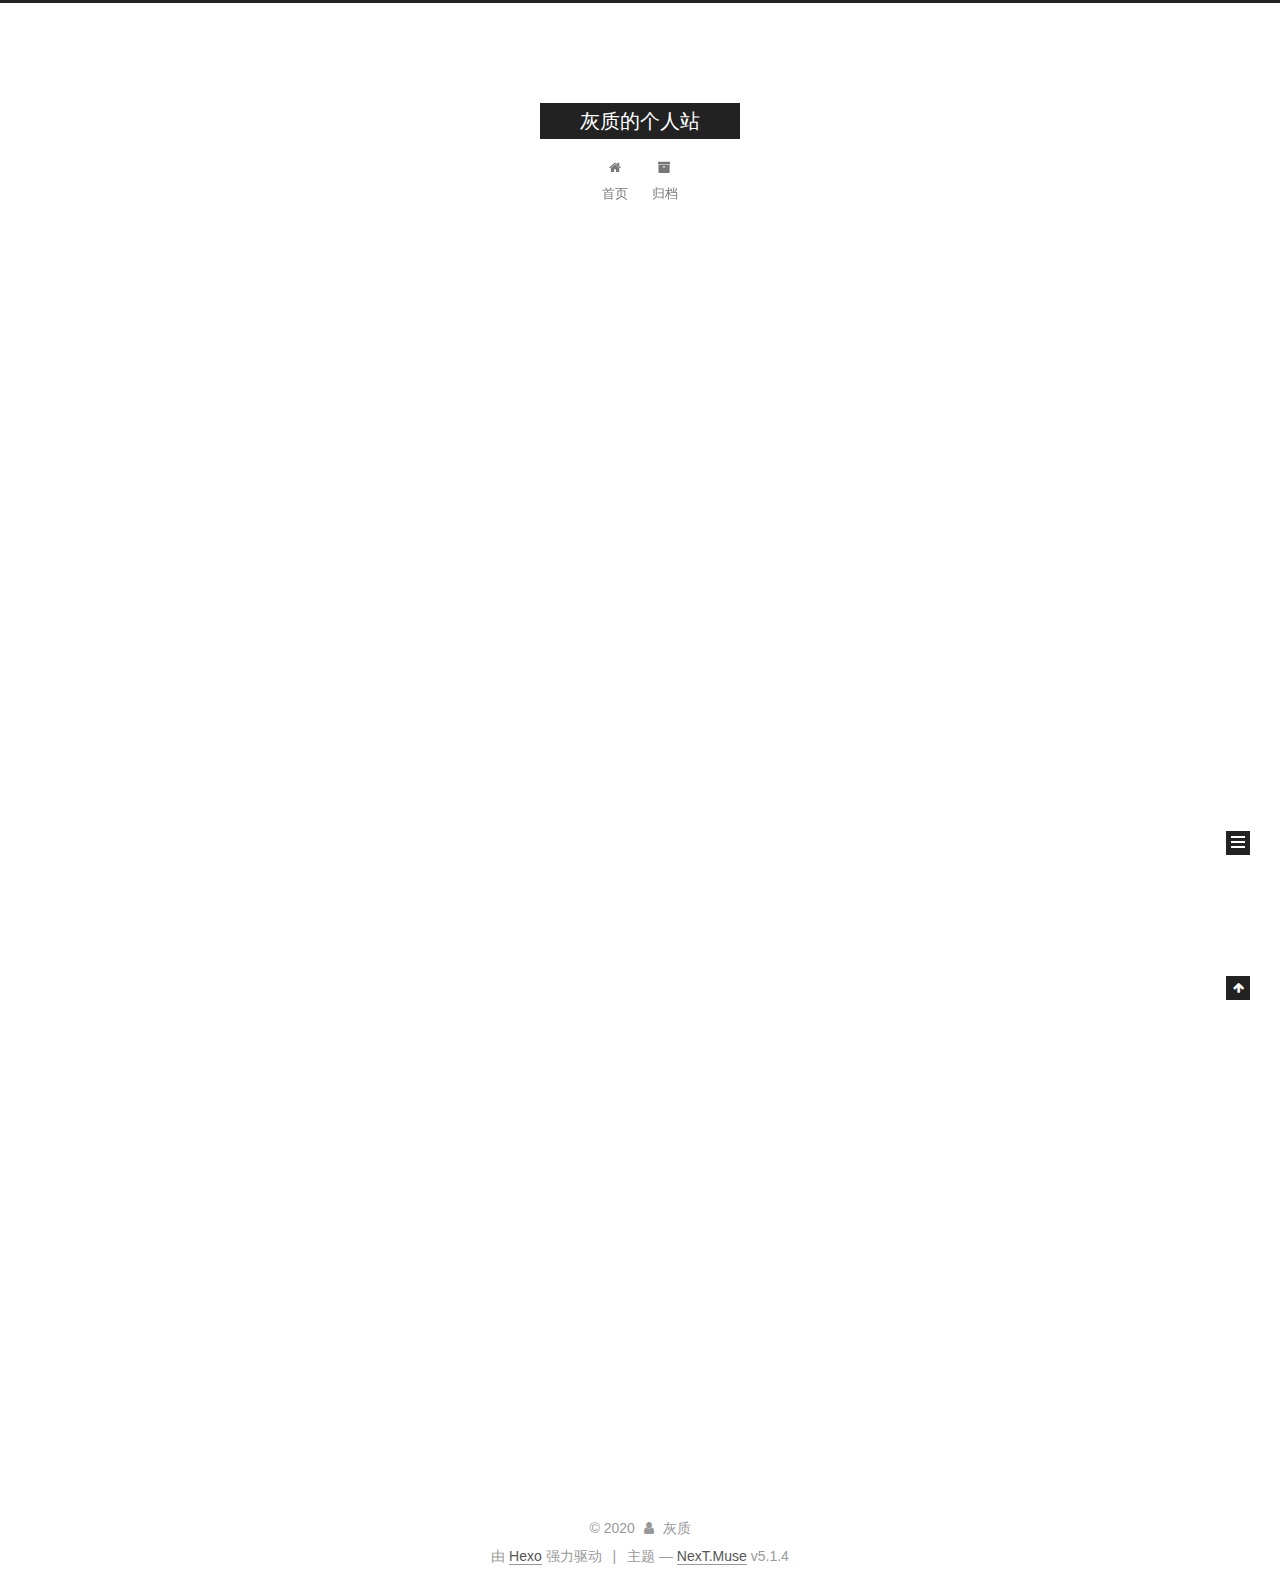
==== index.html @ cad2e9ff "Site updated: 2020-07-06 17:59:38" ====
<!DOCTYPE html>



  


<html class="theme-next muse use-motion" lang="zh-Hans">
<head>
  <meta charset="UTF-8"/>
<meta http-equiv="X-UA-Compatible" content="IE=edge" />
<meta name="viewport" content="width=device-width, initial-scale=1, maximum-scale=1"/>
<meta name="theme-color" content="#222">









<meta http-equiv="Cache-Control" content="no-transform" />
<meta http-equiv="Cache-Control" content="no-siteapp" />
















  
  
  <link href="/lib/fancybox/source/jquery.fancybox.css?v=2.1.5" rel="stylesheet" type="text/css" />







<link href="/lib/font-awesome/css/font-awesome.min.css?v=4.6.2" rel="stylesheet" type="text/css" />

<link href="/css/main.css?v=5.1.4" rel="stylesheet" type="text/css" />


  <link rel="apple-touch-icon" sizes="180x180" href="/images/apple-touch-icon-next.png?v=5.1.4">


  <link rel="icon" type="image/png" sizes="32x32" href="/images/favicon-32x32-next.png?v=5.1.4">


  <link rel="icon" type="image/png" sizes="16x16" href="/images/favicon-16x16-next.png?v=5.1.4">


  <link rel="mask-icon" href="/images/logo.svg?v=5.1.4" color="#222">





  <meta name="keywords" content="Hexo, NexT" />










<meta property="og:type" content="website">
<meta property="og:title" content="灰质的个人站">
<meta property="og:url" content="http://yoursite.com/index.html">
<meta property="og:site_name" content="灰质的个人站">
<meta property="article:author" content="灰质">
<meta name="twitter:card" content="summary">



<script type="text/javascript" id="hexo.configurations">
  var NexT = window.NexT || {};
  var CONFIG = {
    root: '/',
    scheme: 'Muse',
    version: '5.1.4',
    sidebar: {"position":"left","display":"post","offset":12,"b2t":false,"scrollpercent":false,"onmobile":false},
    fancybox: true,
    tabs: true,
    motion: {"enable":true,"async":false,"transition":{"post_block":"fadeIn","post_header":"slideDownIn","post_body":"slideDownIn","coll_header":"slideLeftIn","sidebar":"slideUpIn"}},
    duoshuo: {
      userId: '0',
      author: '博主'
    },
    algolia: {
      applicationID: '',
      apiKey: '',
      indexName: '',
      hits: {"per_page":10},
      labels: {"input_placeholder":"Search for Posts","hits_empty":"We didn't find any results for the search: ${query}","hits_stats":"${hits} results found in ${time} ms"}
    }
  };
</script>



  <link rel="canonical" href="http://yoursite.com/"/>





  <title>灰质的个人站</title>
  








<meta name="generator" content="Hexo 4.2.1"></head>

<body itemscope itemtype="http://schema.org/WebPage" lang="zh-Hans">

  
  
    
  

  <div class="container sidebar-position-left 
  page-home">
    <div class="headband"></div>

    <header id="header" class="header" itemscope itemtype="http://schema.org/WPHeader">
      <div class="header-inner"><div class="site-brand-wrapper">
  <div class="site-meta ">
    

    <div class="custom-logo-site-title">
      <a href="/"  class="brand" rel="start">
        <span class="logo-line-before"><i></i></span>
        <span class="site-title">灰质的个人站</span>
        <span class="logo-line-after"><i></i></span>
      </a>
    </div>
      
        <p class="site-subtitle"></p>
      
  </div>

  <div class="site-nav-toggle">
    <button>
      <span class="btn-bar"></span>
      <span class="btn-bar"></span>
      <span class="btn-bar"></span>
    </button>
  </div>
</div>

<nav class="site-nav">
  

  
    <ul id="menu" class="menu">
      
        
        <li class="menu-item menu-item-home">
          <a href="/" rel="section">
            
              <i class="menu-item-icon fa fa-fw fa-home"></i> <br />
            
            首页
          </a>
        </li>
      
        
        <li class="menu-item menu-item-archives">
          <a href="/archives/" rel="section">
            
              <i class="menu-item-icon fa fa-fw fa-archive"></i> <br />
            
            归档
          </a>
        </li>
      

      
    </ul>
  

  
</nav>



 </div>
    </header>

    <main id="main" class="main">
      <div class="main-inner">
        <div class="content-wrap">
          <div id="content" class="content">
            
  <section id="posts" class="posts-expand">
    
      

  

  
  
  

  <article class="post post-type-normal" itemscope itemtype="http://schema.org/Article">
  
  
  
  <div class="post-block">
    <link itemprop="mainEntityOfPage" href="http://yoursite.com/2020/07/06/hexo%E5%BB%BA%E7%AB%99/">

    <span hidden itemprop="author" itemscope itemtype="http://schema.org/Person">
      <meta itemprop="name" content="灰质">
      <meta itemprop="description" content="">
      <meta itemprop="image" content="/images/avatar.gif">
    </span>

    <span hidden itemprop="publisher" itemscope itemtype="http://schema.org/Organization">
      <meta itemprop="name" content="灰质的个人站">
    </span>

    
      <header class="post-header">

        
        
          <h1 class="post-title" itemprop="name headline">
                
                <a class="post-title-link" href="/2020/07/06/hexo%E5%BB%BA%E7%AB%99/" itemprop="url">hexo建站</a></h1>
        

        <div class="post-meta">
          <span class="post-time">
            
              <span class="post-meta-item-icon">
                <i class="fa fa-calendar-o"></i>
              </span>
              
                <span class="post-meta-item-text">发表于</span>
              
              <time title="创建于" itemprop="dateCreated datePublished" datetime="2020-07-06T17:29:43+08:00">
                2020-07-06
              </time>
            

            

            
          </span>

          

          
            
          

          
          

          

          

          

        </div>
      </header>
    

    
    
    
    <div class="post-body" itemprop="articleBody">

      
      

      
        
          
            <h1 id="hexo建站"><a href="#hexo建站" class="headerlink" title="hexo建站"></a>hexo建站</h1><blockquote>
<p>hexo是基于node.js的, 所以要先安装node.js</p>
</blockquote>
<h2 id="hexo的安装"><a href="#hexo的安装" class="headerlink" title="hexo的安装"></a>hexo的安装</h2><figure class="highlight bash"><table><tr><td class="gutter"><pre><span class="line">1</span><br></pre></td><td class="code"><pre><span class="line">npm install hexo-cli -g</span><br></pre></td></tr></table></figure>



<h2 id="hexo的基础使用"><a href="#hexo的基础使用" class="headerlink" title="hexo的基础使用"></a>hexo的基础使用</h2><figure class="highlight bash"><table><tr><td class="gutter"><pre><span class="line">1</span><br><span class="line">2</span><br><span class="line">3</span><br><span class="line">4</span><br></pre></td><td class="code"><pre><span class="line">hexo init &lt;floder&gt;</span><br><span class="line"><span class="built_in">cd</span> &lt;floder&gt;</span><br><span class="line">hexo g</span><br><span class="line">hexo s</span><br></pre></td></tr></table></figure>

<p>然后就可以在 <code>localhost:4000</code>看到主页了</p>
<h2 id="hexo配置"><a href="#hexo配置" class="headerlink" title="hexo配置"></a>hexo配置</h2><p>hexo的配置文件在其网站文件根目录的<code>_config.yml</code>里</p>
<p><code>Site</code>部分是主页的基本配置</p>
<ul>
<li><p>更换主题</p>
<p>  更换主题可以进入其<code>theme</code>目录在github上找到你想要的主题并下载下来</p>
<p>  如下载<code>next</code>主题</p>
  <figure class="highlight bash"><table><tr><td class="gutter"><pre><span class="line">1</span><br></pre></td><td class="code"><pre><span class="line">git <span class="built_in">clone</span> https://github.com/iissnan/hexo-theme-next</span><br></pre></td></tr></table></figure>

<p>  然后重新生成并开启服务器</p>
  <figure class="highlight bash"><table><tr><td class="gutter"><pre><span class="line">1</span><br><span class="line">2</span><br></pre></td><td class="code"><pre><span class="line">hexo g</span><br><span class="line">hexo s</span><br></pre></td></tr></table></figure>

<p>  <img src="https://user-images.githubusercontent.com/38938417/86579915-86816e00-bfb0-11ea-86eb-19a6dd7114ed.png" alt="change_theme"></p>
</li>
</ul>

          
        
      
    </div>
    
    
    

    

    

    

    <footer class="post-footer">
      

      

      

      
      
        <div class="post-eof"></div>
      
    </footer>
  </div>
  
  
  
  </article>


    
  </section>

  


          </div>
          


          

        </div>
        
          
  
  <div class="sidebar-toggle">
    <div class="sidebar-toggle-line-wrap">
      <span class="sidebar-toggle-line sidebar-toggle-line-first"></span>
      <span class="sidebar-toggle-line sidebar-toggle-line-middle"></span>
      <span class="sidebar-toggle-line sidebar-toggle-line-last"></span>
    </div>
  </div>

  <aside id="sidebar" class="sidebar">
    
    <div class="sidebar-inner">

      

      

      <section class="site-overview-wrap sidebar-panel sidebar-panel-active">
        <div class="site-overview">
          <div class="site-author motion-element" itemprop="author" itemscope itemtype="http://schema.org/Person">
            
              <p class="site-author-name" itemprop="name">灰质</p>
              <p class="site-description motion-element" itemprop="description"></p>
          </div>

          <nav class="site-state motion-element">

            
              <div class="site-state-item site-state-posts">
              
                <a href="/archives/%7C%7Carchive">
              
                  <span class="site-state-item-count">1</span>
                  <span class="site-state-item-name">日志</span>
                </a>
              </div>
            

            

            

          </nav>

          

          

          
          

          
          

          

        </div>
      </section>

      

      

    </div>
  </aside>


        
      </div>
    </main>

    <footer id="footer" class="footer">
      <div class="footer-inner">
        <div class="copyright">&copy; <span itemprop="copyrightYear">2020</span>
  <span class="with-love">
    <i class="fa fa-user"></i>
  </span>
  <span class="author" itemprop="copyrightHolder">灰质</span>

  
</div>


  <div class="powered-by">由 <a class="theme-link" target="_blank" href="https://hexo.io">Hexo</a> 强力驱动</div>



  <span class="post-meta-divider">|</span>



  <div class="theme-info">主题 &mdash; <a class="theme-link" target="_blank" href="https://github.com/iissnan/hexo-theme-next">NexT.Muse</a> v5.1.4</div>




        







        
      </div>
    </footer>

    
      <div class="back-to-top">
        <i class="fa fa-arrow-up"></i>
        
      </div>
    

    

  </div>

  

<script type="text/javascript">
  if (Object.prototype.toString.call(window.Promise) !== '[object Function]') {
    window.Promise = null;
  }
</script>









  












  
  
    <script type="text/javascript" src="/lib/jquery/index.js?v=2.1.3"></script>
  

  
  
    <script type="text/javascript" src="/lib/fastclick/lib/fastclick.min.js?v=1.0.6"></script>
  

  
  
    <script type="text/javascript" src="/lib/jquery_lazyload/jquery.lazyload.js?v=1.9.7"></script>
  

  
  
    <script type="text/javascript" src="/lib/velocity/velocity.min.js?v=1.2.1"></script>
  

  
  
    <script type="text/javascript" src="/lib/velocity/velocity.ui.min.js?v=1.2.1"></script>
  

  
  
    <script type="text/javascript" src="/lib/fancybox/source/jquery.fancybox.pack.js?v=2.1.5"></script>
  


  


  <script type="text/javascript" src="/js/src/utils.js?v=5.1.4"></script>

  <script type="text/javascript" src="/js/src/motion.js?v=5.1.4"></script>



  
  

  

  


  <script type="text/javascript" src="/js/src/bootstrap.js?v=5.1.4"></script>



  


  




	





  





  












  





  

  

  

  
  

  

  

  

</body>
</html>
---- css/main.css ----
/* normalize.css v3.0.2 | MIT License | git.io/normalize */
html {
  font-family: sans-serif; /* 1 */
  -ms-text-size-adjust: 100%; /* 2 */
  -webkit-text-size-adjust: 100%; /* 2 */
}
body {
  margin: 0;
}
article,
aside,
details,
figcaption,
figure,
footer,
header,
hgroup,
main,
menu,
nav,
section,
summary {
  display: block;
}
audio,
canvas,
progress,
video {
  display: inline-block; /* 1 */
  vertical-align: baseline; /* 2 */
}
audio:not([controls]) {
  display: none;
  height: 0;
}
[hidden],
template {
  display: none;
}
a {
  background-color: transparent;
}
a:active,
a:hover {
  outline: 0;
}
abbr[title] {
  border-bottom: 1px dotted;
}
b,
strong {
  font-weight: bold;
}
dfn {
  font-style: italic;
}
h1 {
  font-size: 2em;
  margin: 0.67em 0;
}
mark {
  background: #ff0;
  color: #000;
}
small {
  font-size: 80%;
}
sub,
sup {
  font-size: 75%;
  line-height: 0;
  position: relative;
  vertical-align: baseline;
}
sup {
  top: -0.5em;
}
sub {
  bottom: -0.25em;
}
img {
  border: 0;
}
svg:not(:root) {
  overflow: hidden;
}
figure {
  margin: 1em 40px;
}
hr {
  -moz-box-sizing: content-box;
  box-sizing: content-box;
  height: 0;
}
pre {
  overflow: auto;
}
code,
kbd,
pre,
samp {
  font-family: monospace, monospace;
  font-size: 1em;
}
button,
input,
optgroup,
select,
textarea {
  color: inherit; /* 1 */
  font: inherit; /* 2 */
  margin: 0; /* 3 */
}
button {
  overflow: visible;
}
button,
select {
  text-transform: none;
}
button,
html input[type="button"],
input[type="reset"],
input[type="submit"] {
  -webkit-appearance: button; /* 2 */
  cursor: pointer; /* 3 */
}
button[disabled],
html input[disabled] {
  cursor: default;
}
button::-moz-focus-inner,
input::-moz-focus-inner {
  border: 0;
  padding: 0;
}
input {
  line-height: normal;
}
input[type="checkbox"],
input[type="radio"] {
  box-sizing: border-box; /* 1 */
  padding: 0; /* 2 */
}
input[type="number"]::-webkit-inner-spin-button,
input[type="number"]::-webkit-outer-spin-button {
  height: auto;
}
input[type="search"] {
  -webkit-appearance: textfield; /* 1 */
  -moz-box-sizing: content-box;
  -webkit-box-sizing: content-box; /* 2 */
  box-sizing: content-box;
}
input[type="search"]::-webkit-search-cancel-button,
input[type="search"]::-webkit-search-decoration {
  -webkit-appearance: none;
}
fieldset {
  border: 1px solid #c0c0c0;
  margin: 0 2px;
  padding: 0.35em 0.625em 0.75em;
}
legend {
  border: 0; /* 1 */
  padding: 0; /* 2 */
}
textarea {
  overflow: auto;
}
optgroup {
  font-weight: bold;
}
table {
  border-collapse: collapse;
  border-spacing: 0;
}
td,
th {
  padding: 0;
}
::selection {
  background: #262a30;
  color: #fff;
}
body {
  position: relative;
  font-family: 'Lato', "PingFang SC", "Microsoft YaHei", sans-serif;
  font-size: 14px;
  line-height: 2;
  color: #555;
  background: #fff;
}
@media (max-width: 767px) {
  body {
    padding-right: 0 !important;
  }
}
@media (min-width: 768px) and (max-width: 991px) {
  body {
    padding-right: 0 !important;
  }
}
@media (min-width: 1600px) {
  body {
    font-size: 16px;
  }
}
h1,
h2,
h3,
h4,
h5,
h6 {
  margin: 0;
  padding: 0;
  font-weight: bold;
  line-height: 1.5;
  font-family: 'Lato', "PingFang SC", "Microsoft YaHei", sans-serif;
}
h2,
h3,
h4,
h5,
h6 {
  margin: 20px 0 15px;
}
h1 {
  font-size: 22px;
}
@media (max-width: 767px) {
  h1 {
    font-size: 18px;
  }
}
h2 {
  font-size: 20px;
}
@media (max-width: 767px) {
  h2 {
    font-size: 16px;
  }
}
h3 {
  font-size: 18px;
}
@media (max-width: 767px) {
  h3 {
    font-size: 14px;
  }
}
h4 {
  font-size: 16px;
}
@media (max-width: 767px) {
  h4 {
    font-size: 12px;
  }
}
h5 {
  font-size: 14px;
}
@media (max-width: 767px) {
  h5 {
    font-size: 10px;
  }
}
h6 {
  font-size: 12px;
}
@media (max-width: 767px) {
  h6 {
    font-size: 8px;
  }
}
p {
  margin: 0 0 20px 0;
}
a {
  color: #555;
  text-decoration: none;
  outline: none;
  border-bottom: 1px solid #999;
  word-wrap: break-word;
}
a:hover {
  color: #222;
  border-bottom-color: #222;
}
blockquote {
  margin: 0;
  padding: 0;
}
img {
  display: block;
  margin: auto;
  max-width: 100%;
  height: auto;
}
hr {
  margin: 40px 0;
  height: 3px;
  border: none;
  background-color: #ddd;
  background-image: repeating-linear-gradient(-45deg, #fff, #fff 4px, transparent 4px, transparent 8px);
}
blockquote {
  padding: 0 15px;
  color: #666;
  border-left: 4px solid #ddd;
}
blockquote cite::before {
  content: "-";
  padding: 0 5px;
}
dt {
  font-weight: 700;
}
dd {
  margin: 0;
  padding: 0;
}
kbd {
  border: 1px solid #ccc;
  border-radius: 0.2em;
  box-shadow: 0.1em 0.1em 0.2em rgba(0,0,0,0.1);
  background-color: #f9f9f9;
  font-family: inherit;
  background-image: -webkit-linear-gradient(top, #eee, #fff, #eee);
  padding: 0.1em 0.3em;
  white-space: nowrap;
}
.text-left {
  text-align: left;
}
.text-center {
  text-align: center;
}
.text-right {
  text-align: right;
}
.text-justify {
  text-align: justify;
}
.text-nowrap {
  white-space: nowrap;
}
.text-lowercase {
  text-transform: lowercase;
}
.text-uppercase {
  text-transform: uppercase;
}
.text-capitalize {
  text-transform: capitalize;
}
.center-block {
  display: block;
  margin-left: auto;
  margin-right: auto;
}
.clearfix:before,
.clearfix:after {
  content: " ";
  display: table;
}
.clearfix:after {
  clear: both;
}
.pullquote {
  width: 45%;
}
.pullquote.left {
  float: left;
  margin-left: 5px;
  margin-right: 10px;
}
.pullquote.right {
  float: right;
  margin-left: 10px;
  margin-right: 5px;
}
.affix.affix.affix {
  position: fixed;
}
.translation {
  margin-top: -20px;
  font-size: 14px;
  color: #999;
}
.scrollbar-measure {
  width: 100px;
  height: 100px;
  overflow: scroll;
  position: absolute;
  top: -9999px;
}
.use-motion .motion-element {
  opacity: 0;
}
table {
  margin: 20px 0;
  width: 100%;
  border-collapse: collapse;
  border-spacing: 0;
  border: 1px solid #ddd;
  font-size: 14px;
  table-layout: fixed;
  word-wrap: break-all;
}
table>tbody>tr:nth-of-type(odd) {
  background-color: #f9f9f9;
}
table>tbody>tr:hover {
  background-color: #f5f5f5;
}
caption,
th,
td {
  padding: 8px;
  text-align: left;
  vertical-align: middle;
  font-weight: normal;
}
th,
td {
  border-bottom: 3px solid #ddd;
  border-right: 1px solid #eee;
}
th {
  padding-bottom: 10px;
  font-weight: 700;
}
td {
  border-bottom-width: 1px;
}
html,
body {
  height: 100%;
}
.container {
  position: relative;
  min-height: 100%;
}
.header-inner {
  margin: 0 auto;
  padding: 100px 0 70px;
  width: 700px;
}
@media (min-width: 1600px) {
  .container .header-inner {
    width: 900px;
  }
}
.main {
  padding-bottom: 150px;
}
.main-inner {
  margin: 0 auto;
  width: 700px;
}
@media (min-width: 1600px) {
  .container .main-inner {
    width: 900px;
  }
}
.footer {
  position: absolute;
  left: 0;
  bottom: 0;
  width: 100%;
  min-height: 50px;
}
.footer-inner {
  box-sizing: border-box;
  margin: 20px auto;
  width: 700px;
}
@media (min-width: 1600px) {
  .container .footer-inner {
    width: 900px;
  }
}
pre,
.highlight {
  overflow: auto;
  margin: 20px 0;
  padding: 0;
  font-size: 13px;
  color: #4d4d4c;
  background: #f7f7f7;
  line-height: 1.6;
}
pre,
code {
  font-family: consolas, Menlo, "PingFang SC", "Microsoft YaHei", monospace;
}
code {
  padding: 2px 4px;
  word-wrap: break-word;
  color: #555;
  background: #eee;
  border-radius: 3px;
  font-size: 13px;
}
pre {
  padding: 10px;
}
pre code {
  padding: 0;
  color: #4d4d4c;
  background: none;
  text-shadow: none;
}
.highlight {
  border-radius: 1px;
}
.highlight pre {
  border: none;
  margin: 0;
  padding: 10px 0;
}
.highlight table {
  margin: 0;
  width: auto;
  border: none;
}
.highlight td {
  border: none;
  padding: 0;
}
.highlight figcaption {
  font-size: 1em;
  color: #4d4d4c;
  line-height: 1em;
  margin-bottom: 1em;
}
.highlight figcaption:before,
.highlight figcaption:after {
  content: " ";
  display: table;
}
.highlight figcaption:after {
  clear: both;
}
.highlight figcaption a {
  float: right;
  color: #4d4d4c;
}
.highlight figcaption a:hover {
  border-bottom-color: #4d4d4c;
}
.highlight .gutter pre {
  padding-left: 10px;
  padding-right: 10px;
  color: #869194;
  text-align: right;
  background-color: #eff2f3;
}
.highlight .code pre {
  width: 100%;
  padding-left: 10px;
  padding-right: 10px;
  background-color: #f7f7f7;
}
.highlight .line {
  height: 20px;
}
.gutter {
  -webkit-user-select: none;
  -moz-user-select: none;
  -ms-user-select: none;
  user-select: none;
}
.gist table {
  width: auto;
}
.gist table td {
  border: none;
}
pre .deletion {
  background: #fdd;
}
pre .addition {
  background: #dfd;
}
pre .meta {
  color: #8959a8;
}
pre .comment {
  color: #8e908c;
}
pre .variable,
pre .attribute,
pre .tag,
pre .regexp,
pre .ruby .constant,
pre .xml .tag .title,
pre .xml .pi,
pre .xml .doctype,
pre .html .doctype,
pre .css .id,
pre .css .class,
pre .css .pseudo {
  color: #c82829;
}
pre .number,
pre .preprocessor,
pre .built_in,
pre .literal,
pre .params,
pre .constant,
pre .command {
  color: #f5871f;
}
pre .ruby .class .title,
pre .css .rules .attribute,
pre .string,
pre .value,
pre .inheritance,
pre .header,
pre .ruby .symbol,
pre .xml .cdata,
pre .special,
pre .number,
pre .formula {
  color: #718c00;
}
pre .title,
pre .css .hexcolor {
  color: #3e999f;
}
pre .function,
pre .python .decorator,
pre .python .title,
pre .ruby .function .title,
pre .ruby .title .keyword,
pre .perl .sub,
pre .javascript .title,
pre .coffeescript .title {
  color: #4271ae;
}
pre .keyword,
pre .javascript .function {
  color: #8959a8;
}
.full-image.full-image.full-image.full-image {
  border: none;
  max-width: 100%;
  width: auto;
  margin: 20px auto 25px;
}
@media (min-width: 992px) {
  .full-image.full-image.full-image.full-image {
    max-width: none;
    width: 110%;
    margin: 25px -5%;
  }
}
.blockquote-center,
.page-home .post-type-quote blockquote,
.page-post-detail .post-type-quote blockquote {
  position: relative;
  margin: 40px 0;
  padding: 0;
  border-left: none;
  text-align: center;
}
.blockquote-center::before,
.page-home .post-type-quote blockquote::before,
.page-post-detail .post-type-quote blockquote::before,
.blockquote-center::after,
.page-home .post-type-quote blockquote::after,
.page-post-detail .post-type-quote blockquote::after {
  position: absolute;
  content: ' ';
  display: block;
  width: 100%;
  height: 24px;
  opacity: 0.2;
  background-repeat: no-repeat;
  background-position: 0 -6px;
  background-size: 22px 22px;
}
.blockquote-center::before,
.page-home .post-type-quote blockquote::before,
.page-post-detail .post-type-quote blockquote::before {
  top: -20px;
  background-image: url("../images/quote-l.svg");
  border-top: 1px solid #ccc;
}
.blockquote-center::after,
.page-home .post-type-quote blockquote::after,
.page-post-detail .post-type-quote blockquote::after {
  bottom: -20px;
  background-image: url("../images/quote-r.svg");
  border-bottom: 1px solid #ccc;
  background-position: 100% 8px;
}
.blockquote-center p,
.page-home .post-type-quote blockquote p,
.page-post-detail .post-type-quote blockquote p,
.blockquote-center div,
.page-home .post-type-quote blockquote div,
.page-post-detail .post-type-quote blockquote div {
  text-align: center;
}
.post .post-body .group-picture img {
  box-sizing: border-box;
  padding: 0 3px;
  border: none;
}
.post .group-picture-row {
  overflow: hidden;
  margin-top: 6px;
}
.post .group-picture-row:first-child {
  margin-top: 0;
}
.post .group-picture-column {
  float: left;
}
.page-post-detail .post-body .group-picture-column {
  float: none;
  margin-top: 10px;
  width: auto !important;
}
.page-post-detail .post-body .group-picture-column img {
  margin: 0 auto;
}
.page-archive .group-picture-container {
  overflow: hidden;
}
.page-archive .group-picture-row {
  float: left;
}
.page-archive .group-picture-row:first-child {
  margin-top: 6px;
}
.page-archive .group-picture-column {
  max-width: 150px;
  max-height: 150px;
}
.post-body .note {
  position: relative;
  padding: 15px;
  margin-bottom: 20px;
  border: 1px solid #eee;
  border-left-width: 5px;
  border-radius: 3px;
}
.post-body .note h2,
.post-body .note h3,
.post-body .note h4,
.post-body .note h5,
.post-body .note h6 {
  margin-top: 0;
  margin-bottom: 0;
  border-bottom: initial;
  padding-top: 0 !important;
}
.post-body .note p:first-child,
.post-body .note ul:first-child,
.post-body .note ol:first-child,
.post-body .note table:first-child,
.post-body .note pre:first-child,
.post-body .note blockquote:first-child {
  margin-top: 0;
}
.post-body .note p:last-child,
.post-body .note ul:last-child,
.post-body .note ol:last-child,
.post-body .note table:last-child,
.post-body .note pre:last-child,
.post-body .note blockquote:last-child {
  margin-bottom: 0;
}
.post-body .note.default {
  border-left-color: #777;
}
.post-body .note.default h2,
.post-body .note.default h3,
.post-body .note.default h4,
.post-body .note.default h5,
.post-body .note.default h6 {
  color: #777;
}
.post-body .note.primary {
  border-left-color: #6f42c1;
}
.post-body .note.primary h2,
.post-body .note.primary h3,
.post-body .note.primary h4,
.post-body .note.primary h5,
.post-body .note.primary h6 {
  color: #6f42c1;
}
.post-body .note.info {
  border-left-color: #428bca;
}
.post-body .note.info h2,
.post-body .note.info h3,
.post-body .note.info h4,
.post-body .note.info h5,
.post-body .note.info h6 {
  color: #428bca;
}
.post-body .note.success {
  border-left-color: #5cb85c;
}
.post-body .note.success h2,
.post-body .note.success h3,
.post-body .note.success h4,
.post-body .note.success h5,
.post-body .note.success h6 {
  color: #5cb85c;
}
.post-body .note.warning {
  border-left-color: #f0ad4e;
}
.post-body .note.warning h2,
.post-body .note.warning h3,
.post-body .note.warning h4,
.post-body .note.warning h5,
.post-body .note.warning h6 {
  color: #f0ad4e;
}
.post-body .note.danger {
  border-left-color: #d9534f;
}
.post-body .note.danger h2,
.post-body .note.danger h3,
.post-body .note.danger h4,
.post-body .note.danger h5,
.post-body .note.danger h6 {
  color: #d9534f;
}
.post-body .label {
  display: inline;
  padding: 0 2px;
  white-space: nowrap;
}
.post-body .label.default {
  background-color: #f0f0f0;
}
.post-body .label.primary {
  background-color: #efe6f7;
}
.post-body .label.info {
  background-color: #e5f2f8;
}
.post-body .label.success {
  background-color: #e7f4e9;
}
.post-body .label.warning {
  background-color: #fcf6e1;
}
.post-body .label.danger {
  background-color: #fae8eb;
}
.post-body .tabs {
  position: relative;
  display: block;
  margin-bottom: 20px;
  padding-top: 10px;
}
.post-body .tabs ul.nav-tabs {
  margin: 0;
  padding: 0;
  display: flex;
  margin-bottom: -1px;
}
@media (max-width: 413px) {
  .post-body .tabs ul.nav-tabs {
    display: block;
    margin-bottom: 5px;
  }
}
.post-body .tabs ul.nav-tabs li.tab {
  list-style-type: none !important;
  margin: 0 0.25em 0 0;
  border-top: 3px solid transparent;
  border-left: 1px solid transparent;
  border-right: 1px solid transparent;
}
@media (max-width: 413px) {
  .post-body .tabs ul.nav-tabs li.tab {
    margin: initial;
    border-top: 1px solid transparent;
    border-left: 3px solid transparent;
    border-right: 1px solid transparent;
    border-bottom: 1px solid transparent;
  }
}
.post-body .tabs ul.nav-tabs li.tab a {
  outline: 0;
  border-bottom: initial;
  display: block;
  line-height: 1.8em;
  padding: 0.25em 0.75em;
  transition-duration: 0.2s;
  transition-timing-function: ease-out;
  transition-delay: 0s;
}
.post-body .tabs ul.nav-tabs li.tab a i {
  width: 1.285714285714286em;
}
.post-body .tabs ul.nav-tabs li.tab.active {
  border-top: 3px solid #fc6423;
  border-left: 1px solid #ddd;
  border-right: 1px solid #ddd;
  background-color: #fff;
}
@media (max-width: 413px) {
  .post-body .tabs ul.nav-tabs li.tab.active {
    border-top: 1px solid #ddd;
    border-left: 3px solid #fc6423;
    border-right: 1px solid #ddd;
    border-bottom: 1px solid #ddd;
  }
}
.post-body .tabs ul.nav-tabs li.tab.active a {
  cursor: default;
  color: #555;
}
.post-body .tabs .tab-content {
  background-color: #fff;
}
.post-body .tabs .tab-content .tab-pane {
  border: 1px solid #ddd;
  padding: 20px 20px 0 20px;
}
.post-body .tabs .tab-content .tab-pane:not(.active) {
  display: none !important;
}
.post-body .tabs .tab-content .tab-pane.active {
  display: block !important;
}
.btn {
  display: inline-block;
  padding: 0 20px;
  font-size: 14px;
  color: #fff;
  background: #222;
  border: 2px solid #222;
  text-decoration: none;
  border-radius: 0;
  transition-property: background-color;
  transition-duration: 0.2s;
  transition-timing-function: ease-in-out;
  transition-delay: 0s;
  line-height: 2;
}
.btn:hover {
  border-color: #222;
  color: #222;
  background: #fff;
}
.btn +.btn {
  margin: 0 0 8px 8px;
}
.btn .fa-fw {
  width: 1.285714285714286em;
  text-align: left;
}
.btn-bar {
  display: block;
  width: 22px;
  height: 2px;
  background: #555;
  border-radius: 1px;
}
.btn-bar+.btn-bar {
  margin-top: 4px;
}
.pagination {
  margin: 120px 0 40px;
  text-align: center;
  border-top: 1px solid #eee;
}
.page-number-basic,
.pagination .prev,
.pagination .next,
.pagination .page-number,
.pagination .space {
  display: inline-block;
  position: relative;
  top: -1px;
  margin: 0 10px;
  padding: 0 11px;
}
@media (max-width: 767px) {
  .page-number-basic,
  .pagination .prev,
  .pagination .next,
  .pagination .page-number,
  .pagination .space {
    margin: 0 5px;
  }
}
.pagination .prev,
.pagination .next,
.pagination .page-number {
  border-bottom: 0;
  border-top: 1px solid #eee;
  transition-property: border-color;
  transition-duration: 0.2s;
  transition-timing-function: ease-in-out;
  transition-delay: 0s;
}
.pagination .prev:hover,
.pagination .next:hover,
.pagination .page-number:hover {
  border-top-color: #222;
}
.pagination .space {
  padding: 0;
  margin: 0;
}
.pagination .prev {
  margin-left: 0;
}
.pagination .next {
  margin-right: 0;
}
.pagination .page-number.current {
  color: #fff;
  background: #ccc;
  border-top-color: #ccc;
}
@media (max-width: 767px) {
  .pagination {
    border-top: none;
  }
  .pagination .prev,
  .pagination .next,
  .pagination .page-number {
    margin-bottom: 10px;
    border-top: 0;
    border-bottom: 1px solid #eee;
    padding: 0 10px;
  }
  .pagination .prev:hover,
  .pagination .next:hover,
  .pagination .page-number:hover {
    border-bottom-color: #222;
  }
}
.comments {
  margin: 60px 20px 0;
}
.tag-cloud {
  text-align: center;
}
.tag-cloud a {
  display: inline-block;
  margin: 10px;
}
.back-to-top {
  box-sizing: border-box;
  position: fixed;
  bottom: -100px;
  right: 30px;
  z-index: 1050;
  padding: 0 6px;
  width: 24px;
  background: #222;
  font-size: 12px;
  opacity: 1;
  color: #fff;
  cursor: pointer;
  text-align: center;
  -webkit-transform: translateZ(0);
  transition-property: bottom;
  transition-duration: 0.2s;
  transition-timing-function: ease-in-out;
  transition-delay: 0s;
}
@media (min-width: 768px) and (max-width: 991px) {
  .back-to-top {
    display: none !important;
  }
}
@media (max-width: 767px) {
  .back-to-top {
    display: none !important;
  }
}
.back-to-top.back-to-top-on {
  bottom: 19px;
}
.header {
  background: transparent;
}
.header-inner {
  position: relative;
}
.headband {
  height: 3px;
  background: #222;
}
.site-meta {
  margin: 0;
  text-align: center;
}
@media (max-width: 767px) {
  .site-meta {
    text-align: center;
  }
}
.brand {
  position: relative;
  display: inline-block;
  padding: 0 40px;
  color: #fff;
  background: #222;
  border-bottom: none;
}
.brand:hover {
  color: #fff;
}
.logo {
  display: inline-block;
  margin-right: 5px;
  line-height: 36px;
  vertical-align: top;
}
.site-title {
  display: inline-block;
  vertical-align: top;
  line-height: 36px;
  font-size: 20px;
  font-weight: normal;
  font-family: 'Lato', "PingFang SC", "Microsoft YaHei", sans-serif;
}
.site-subtitle {
  margin-top: 10px;
  font-size: 13px;
  color: #999;
}
.use-motion .brand {
  opacity: 0;
}
.use-motion .logo,
.use-motion .site-title,
.use-motion .site-subtitle {
  opacity: 0;
  position: relative;
  top: -10px;
}
.site-nav-toggle {
  display: none;
  position: absolute;
  top: 10px;
  left: 10px;
}
@media (max-width: 767px) {
  .site-nav-toggle {
    display: block;
  }
}
.site-nav-toggle button {
  margin-top: 2px;
  padding: 9px 10px;
  background: transparent;
  border: none;
}
@media (max-width: 767px) {
  .site-nav {
    display: none;
    margin: 0 -10px;
    padding: 0 10px;
    clear: both;
    border-top: 1px solid #ddd;
  }
}
@media (min-width: 768px) and (max-width: 991px) {
  .site-nav {
    display: block !important;
  }
}
@media (min-width: 992px) {
  .site-nav {
    display: block !important;
  }
}
.menu {
  margin-top: 20px;
  padding-left: 0;
  text-align: center;
}
.menu .menu-item {
  display: inline-block;
  margin: 0 10px;
  list-style: none;
}
@media screen and (max-width: 767px) {
  .menu .menu-item {
    margin-top: 10px;
  }
}
.menu .menu-item a {
  display: block;
  font-size: 13px;
  line-height: inherit;
  border-bottom: 1px solid transparent;
  transition-property: border-color;
  transition-duration: 0.2s;
  transition-timing-function: ease-in-out;
  transition-delay: 0s;
}
.menu .menu-item a:hover {
  border-bottom-color: #222;
}
.menu .menu-item .fa {
  margin-right: 5px;
}
.use-motion .menu-item {
  opacity: 0;
}
.post-body {
  font-family: 'Lato', "PingFang SC", "Microsoft YaHei", sans-serif;
}
@media (max-width: 767px) {
  .post-body {
    word-break: break-word;
  }
}
.post-body .fancybox img {
  display: block !important;
  margin: 0 auto;
  cursor: pointer;
  cursor: zoom-in;
  cursor: -webkit-zoom-in;
}
.post-body .image-caption,
.post-body .figure .caption {
  margin: -20px auto 15px;
  text-align: center;
  font-size: 14px;
  color: #999;
  font-weight: bold;
  line-height: 1;
}
.post-sticky-flag {
  display: inline-block;
  font-size: 16px;
  -ms-transform: rotate(30deg);
  -webkit-transform: rotate(30deg);
  -moz-transform: rotate(30deg);
  -ms-transform: rotate(30deg);
  -o-transform: rotate(30deg);
  transform: rotate(30deg);
}
.use-motion .post-block,
.use-motion .pagination,
.use-motion .comments {
  opacity: 0;
}
.use-motion .post-header {
  opacity: 0;
}
.use-motion .post-body {
  opacity: 0;
}
.use-motion .collection-title {
  opacity: 0;
}
.posts-expand {
  padding-top: 40px;
}
@media (max-width: 767px) {
  .posts-expand {
    margin: 0 20px;
  }
  .post-body pre .gutter pre {
    padding-right: 10px;
  }
  .post-body .highlight {
    margin-left: 0px;
    margin-right: 0px;
    padding: 0;
  }
  .post-body .highlight .gutter pre {
    padding-right: 10px;
  }
}
@media (min-width: 992px) {
  .posts-expand .post-body {
    text-align: justify;
  }
}
.posts-expand .post-body h2,
.posts-expand .post-body h3,
.posts-expand .post-body h4,
.posts-expand .post-body h5,
.posts-expand .post-body h6 {
  padding-top: 10px;
}
.posts-expand .post-body h2 .header-anchor,
.posts-expand .post-body h3 .header-anchor,
.posts-expand .post-body h4 .header-anchor,
.posts-expand .post-body h5 .header-anchor,
.posts-expand .post-body h6 .header-anchor {
  float: right;
  margin-left: 10px;
  color: #ccc;
  border-bottom-style: none;
  visibility: hidden;
}
.posts-expand .post-body h2 .header-anchor:hover,
.posts-expand .post-body h3 .header-anchor:hover,
.posts-expand .post-body h4 .header-anchor:hover,
.posts-expand .post-body h5 .header-anchor:hover,
.posts-expand .post-body h6 .header-anchor:hover {
  color: inherit;
}
.posts-expand .post-body h2:hover .header-anchor,
.posts-expand .post-body h3:hover .header-anchor,
.posts-expand .post-body h4:hover .header-anchor,
.posts-expand .post-body h5:hover .header-anchor,
.posts-expand .post-body h6:hover .header-anchor {
  visibility: visible;
}
.posts-expand .post-body ul li {
  list-style: circle;
}
.posts-expand .post-body img {
  box-sizing: border-box;
  margin: auto;
  padding: 3px;
  border: 1px solid #ddd;
}
.posts-expand .post-body .fancybox img {
  margin: 0 auto 25px;
}
@media (max-width: 767px) {
  .posts-collapse {
    margin: 0 20px;
  }
  .posts-collapse .post-title,
  .posts-collapse .post-meta {
    display: block;
    width: auto;
    text-align: left;
  }
}
.posts-collapse {
  position: relative;
  z-index: 1010;
  margin-left: 55px;
}
.posts-collapse::after {
  content: " ";
  position: absolute;
  top: 20px;
  left: 0;
  margin-left: -2px;
  width: 4px;
  height: 100%;
  background: #f5f5f5;
  z-index: -1;
}
@media (max-width: 767px) {
  .posts-collapse {
    margin: 0 20px;
  }
}
.posts-collapse .collection-title {
  position: relative;
  margin: 60px 0;
}
.posts-collapse .collection-title h1,
.posts-collapse .collection-title h2 {
  margin-left: 20px;
}
.posts-collapse .collection-title small {
  color: #bbb;
  margin-left: 5px;
}
.posts-collapse .collection-title::before {
  content: " ";
  position: absolute;
  left: 0;
  top: 50%;
  margin-left: -4px;
  margin-top: -4px;
  width: 8px;
  height: 8px;
  background: #bbb;
  border-radius: 50%;
}
.posts-collapse .post {
  margin: 30px 0;
}
.posts-collapse .post-header {
  position: relative;
  transition-duration: 0.2s;
  transition-timing-function: ease-in-out;
  transition-delay: 0s;
  transition-property: border;
  border-bottom: 1px dashed #ccc;
}
.posts-collapse .post-header::before {
  content: " ";
  position: absolute;
  left: 0;
  top: 12px;
  width: 6px;
  height: 6px;
  margin-left: -4px;
  background: #bbb;
  border-radius: 50%;
  border: 1px solid #fff;
  transition-duration: 0.2s;
  transition-timing-function: ease-in-out;
  transition-delay: 0s;
  transition-property: background;
}
.posts-collapse .post-header:hover {
  border-bottom-color: #666;
}
.posts-collapse .post-header:hover::before {
  background: #222;
}
.posts-collapse .post-meta {
  position: absolute;
  font-size: 12px;
  left: 20px;
  top: 5px;
}
.posts-collapse .post-comments-count {
  display: none;
}
.posts-collapse .post-title {
  margin-left: 60px;
  font-size: 16px;
  font-weight: normal;
  line-height: inherit;
}
.posts-collapse .post-title::after {
  margin-left: 3px;
  opacity: 0.6;
}
.posts-collapse .post-title a {
  color: #666;
  border-bottom: none;
}
.page-home .post-type-quote .post-header,
.page-post-detail .post-type-quote .post-header,
.page-home .post-type-quote .post-tags,
.page-post-detail .post-type-quote .post-tags {
  display: none;
}
.posts-expand .post-title {
  text-align: center;
  word-break: break-word;
  font-weight: 400;
}
.posts-expand .post-title-link {
  display: inline-block;
  position: relative;
  color: #555;
  border-bottom: none;
  line-height: 1.2;
  vertical-align: top;
}
.posts-expand .post-title-link::before {
  content: "";
  position: absolute;
  width: 100%;
  height: 2px;
  bottom: 0;
  left: 0;
  background-color: #000;
  visibility: hidden;
  -webkit-transform: scaleX(0);
  -moz-transform: scaleX(0);
  -ms-transform: scaleX(0);
  -o-transform: scaleX(0);
  transform: scaleX(0);
  transition-duration: 0.2s;
  transition-timing-function: ease-in-out;
  transition-delay: 0s;
}
.posts-expand .post-title-link:hover::before {
  visibility: visible;
  -webkit-transform: scaleX(1);
  -moz-transform: scaleX(1);
  -ms-transform: scaleX(1);
  -o-transform: scaleX(1);
  transform: scaleX(1);
}
.posts-expand .post-title-link .fa {
  font-size: 16px;
}
.posts-expand .post-meta {
  margin: 3px 0 60px 0;
  color: #999;
  font-family: 'Lato', "PingFang SC", "Microsoft YaHei", sans-serif;
  font-size: 12px;
  text-align: center;
}
.posts-expand .post-meta .post-category-list {
  display: inline-block;
  margin: 0;
  padding: 3px;
}
.posts-expand .post-meta .post-category-list-link {
  color: #999;
}
.posts-expand .post-meta .post-description {
  font-size: 14px;
  margin-top: 2px;
}
.post-meta-divider {
  margin: 0 0.5em;
}
.post-meta-item-icon {
  margin-right: 3px;
}
@media (min-width: 768px) and (max-width: 991px) {
  .post-meta-item-icon {
    display: inline-block;
  }
}
@media (max-width: 767px) {
  .post-meta-item-icon {
    display: inline-block;
  }
}
@media (min-width: 768px) and (max-width: 991px) {
  .post-meta-item-text {
    display: none;
  }
}
@media (max-width: 767px) {
  .post-meta-item-text {
    display: none;
  }
}
@media (max-width: 767px) {
  .posts-expand .post-comments-count {
    display: none;
  }
}
.post-button {
  margin-top: 40px;
}
.posts-expand .post-tags {
  margin-top: 40px;
  text-align: center;
}
.posts-expand .post-tags a {
  display: inline-block;
  margin-right: 10px;
  font-size: 13px;
}
.post-nav {
  display: table;
  margin-top: 15px;
  width: 100%;
  border-top: 1px solid #eee;
}
.post-nav-divider {
  display: table-cell;
  width: 10%;
}
.post-nav-item {
  display: table-cell;
  padding: 10px 0 0 0;
  width: 45%;
  vertical-align: top;
}
.post-nav-item a {
  position: relative;
  display: block;
  line-height: 25px;
  font-size: 14px;
  color: #555;
  border-bottom: none;
}
.post-nav-item a:hover {
  color: #222;
  border-bottom: none;
}
.post-nav-item a:active {
  top: 2px;
}
.post-nav-item .fa {
  position: absolute;
  top: 8px;
  left: 0;
  font-size: 12px;
}
.post-nav-next a {
  padding-left: 15px;
}
.post-nav-prev {
  text-align: right;
}
.post-nav-prev a {
  padding-right: 15px;
}
.post-nav-prev .fa {
  right: 0;
  left: auto;
}
.posts-expand .post-eof {
  display: block;
  margin: 80px auto 60px;
  width: 8%;
  height: 1px;
  background: #ccc;
  text-align: center;
}
.post:last-child .post-eof.post-eof.post-eof {
  display: none;
}
.post-gallery {
  display: table;
  table-layout: fixed;
  width: 100%;
  border-collapse: separate;
}
.post-gallery-row {
  display: table-row;
}
.post-gallery .post-gallery-img {
  display: table-cell;
  text-align: center;
  vertical-align: middle;
  border: none;
}
.post-gallery .post-gallery-img img {
  max-width: 100%;
  max-height: 100%;
  border: none;
}
.fancybox-close,
.fancybox-close:hover {
  border: none;
}
.rtl.post-body p,
.rtl.post-body a,
.rtl.post-body h1,
.rtl.post-body h2,
.rtl.post-body h3,
.rtl.post-body h4,
.rtl.post-body h5,
.rtl.post-body h6,
.rtl.post-body li,
.rtl.post-body ul,
.rtl.post-body ol {
  direction: rtl;
  font-family: UKIJ Ekran;
}
.rtl.post-title {
  font-family: UKIJ Ekran;
}
.sidebar {
  position: fixed;
  right: 0;
  top: 0;
  bottom: 0;
  width: 0;
  z-index: 1040;
  box-shadow: inset 0 2px 6px #000;
  background: #222;
  -webkit-transform: translateZ(0);
}
.sidebar a {
  color: #999;
  border-bottom-color: #555;
}
.sidebar a:hover {
  color: #eee;
}
@media (min-width: 768px) and (max-width: 991px) {
  .sidebar {
    display: none !important;
  }
}
@media (max-width: 767px) {
  .sidebar {
    display: none !important;
  }
}
.sidebar-inner {
  position: relative;
  padding: 20px 10px;
  color: #999;
  text-align: center;
}
.site-overview-wrap {
  overflow: hidden;
}
.site-overview {
  overflow-y: auto;
  overflow-x: hidden;
}
.sidebar-toggle {
  position: fixed;
  right: 30px;
  bottom: 45px;
  width: 14px;
  height: 14px;
  padding: 5px;
  background: #222;
  line-height: 0;
  z-index: 1050;
  cursor: pointer;
  -webkit-transform: translateZ(0);
}
@media (min-width: 768px) and (max-width: 991px) {
  .sidebar-toggle {
    display: none !important;
  }
}
@media (max-width: 767px) {
  .sidebar-toggle {
    display: none !important;
  }
}
.sidebar-toggle-line {
  position: relative;
  display: inline-block;
  vertical-align: top;
  height: 2px;
  width: 100%;
  background: #fff;
  margin-top: 3px;
}
.sidebar-toggle-line:first-child {
  margin-top: 0;
}
.site-author-image {
  display: block;
  margin: 0 auto;
  padding: 2px;
  max-width: 96px;
  height: auto;
  border: 2px solid #333;
}
.site-author-name {
  margin: 5px 0 0;
  text-align: center;
  color: #f5f5f5;
  font-weight: normal;
}
.site-description {
  margin-top: 5px;
  text-align: center;
  font-size: 14px;
  color: #999;
}
.site-state {
  overflow: hidden;
  line-height: 1.4;
  white-space: nowrap;
  text-align: center;
}
.site-state-item {
  display: inline-block;
  padding: 0 15px;
  border-left: 1px solid #333;
}
.site-state-item:first-child {
  border-left: none;
}
.site-state-item a {
  border-bottom: none;
}
.site-state-item-count {
  display: block;
  text-align: center;
  color: inherit;
  font-weight: 600;
  font-size: 18px;
}
.site-state-item-name {
  font-size: 13px;
  color: inherit;
}
.feed-link {
  margin-top: 20px;
}
.feed-link a {
  display: inline-block;
  padding: 0 15px;
  color: #fc6423;
  border: 1px solid #fc6423;
  border-radius: 4px;
}
.feed-link a i {
  color: #fc6423;
  font-size: 14px;
}
.feed-link a:hover {
  color: #fff;
  background: #fc6423;
}
.feed-link a:hover i {
  color: #fff;
}
.links-of-author {
  margin-top: 20px;
}
.links-of-author a {
  display: inline-block;
  vertical-align: middle;
  margin-right: 10px;
  margin-bottom: 10px;
  border-bottom-color: #555;
  font-size: 13px;
}
.links-of-author a:before {
  display: inline-block;
  vertical-align: middle;
  margin-right: 3px;
  content: " ";
  width: 4px;
  height: 4px;
  border-radius: 50%;
  background: #d147ff;
}
.links-of-blogroll {
  font-size: 13px;
}
.links-of-blogroll-title {
  margin-top: 20px;
  font-size: 14px;
  font-weight: 600;
}
.links-of-blogroll-list {
  margin: 0;
  padding: 0;
  list-style: none;
}
.links-of-blogroll-item {
  padding: 2px 10px;
}
.links-of-blogroll-item a {
  max-width: 280px;
  box-sizing: border-box;
  display: inline-block;
  overflow: hidden;
  white-space: nowrap;
  text-overflow: ellipsis;
}
.sidebar-nav {
  margin: 0 0 20px;
  padding-left: 0;
}
.sidebar-nav li {
  display: inline-block;
  cursor: pointer;
  border-bottom: 1px solid transparent;
  font-size: 14px;
  color: #555;
}
.sidebar-nav li:hover {
  color: #f5f5f5;
}
.page-post-detail .sidebar-nav-toc {
  padding: 0 5px;
}
.page-post-detail .sidebar-nav-overview {
  margin-left: 10px;
}
.sidebar-nav .sidebar-nav-active {
  color: #87daff;
  border-bottom-color: #87daff;
}
.sidebar-nav .sidebar-nav-active:hover {
  color: #87daff;
}
.sidebar-panel {
  display: none;
}
.sidebar-panel-active {
  display: block;
}
.post-toc-empty {
  font-size: 14px;
  color: #666;
}
.post-toc-wrap {
  overflow: hidden;
}
.post-toc {
  overflow: auto;
}
.post-toc ol {
  margin: 0;
  padding: 0 2px 5px 10px;
  text-align: left;
  list-style: none;
  font-size: 14px;
}
.post-toc ol > ol {
  padding-left: 0;
}
.post-toc ol a {
  transition-duration: 0.2s;
  transition-timing-function: ease-in-out;
  transition-delay: 0s;
  transition-property: all;
  color: #999;
  border-bottom-color: #555;
}
.post-toc ol a:hover {
  color: #ccc;
  border-bottom-color: #ccc;
}
.post-toc .nav-item {
  overflow: hidden;
  text-overflow: ellipsis;
  text-align: justify;
  white-space: nowrap;
  line-height: 1.8;
}
.post-toc .nav .nav-child {
  display: none;
}
.post-toc .nav .active > .nav-child {
  display: block;
}
.post-toc .nav .active-current > .nav-child {
  display: block;
}
.post-toc .nav .active-current > .nav-child > .nav-item {
  display: block;
}
.post-toc .nav .active > a {
  color: #87daff;
  border-bottom-color: #87daff;
}
.post-toc .nav .active-current > a {
  color: #87daff;
}
.post-toc .nav .active-current > a:hover {
  color: #87daff;
}
.footer {
  font-size: 14px;
  color: #999;
}
.footer img {
  border: none;
}
.footer-inner {
  text-align: center;
}
.with-love {
  display: inline-block;
  margin: 0 5px;
}
.powered-by,
.theme-info {
  display: inline-block;
}
.cc-license {
  margin-top: 10px;
  text-align: center;
}
.cc-license .cc-opacity {
  opacity: 0.7;
  border-bottom: none;
}
.cc-license .cc-opacity:hover {
  opacity: 0.9;
}
.cc-license img {
  display: inline-block;
}
.theme-next #ds-thread #ds-reset {
  color: #555;
}
.theme-next #ds-thread #ds-reset .ds-replybox {
  margin-bottom: 30px;
}
.theme-next #ds-thread #ds-reset .ds-replybox .ds-avatar,
.theme-next #ds-reset .ds-avatar img {
  box-shadow: none;
}
.theme-next #ds-thread #ds-reset .ds-textarea-wrapper {
  border-color: #c7d4e1;
  background: none;
  border-top-right-radius: 3px;
  border-top-left-radius: 3px;
}
.theme-next #ds-thread #ds-reset .ds-textarea-wrapper textarea {
  height: 60px;
}
.theme-next #ds-reset .ds-rounded-top {
  border-radius: 0;
}
.theme-next #ds-thread #ds-reset .ds-post-toolbar {
  box-sizing: border-box;
  border: 1px solid #c7d4e1;
  background: #f6f8fa;
}
.theme-next #ds-thread #ds-reset .ds-post-options {
  height: 40px;
  border: none;
  background: none;
}
.theme-next #ds-thread #ds-reset .ds-toolbar-buttons {
  top: 11px;
}
.theme-next #ds-thread #ds-reset .ds-sync {
  top: 5px;
}
.theme-next #ds-thread #ds-reset .ds-post-button {
  top: 4px;
  right: 5px;
  width: 90px;
  height: 30px;
  border: 1px solid #c5ced7;
  border-radius: 3px;
  background-image: linear-gradient(#fbfbfc, #f5f7f9);
  color: #60676d;
}
.theme-next #ds-thread #ds-reset .ds-post-button:hover {
  background-position: 0 -30px;
  color: #60676d;
}
.theme-next #ds-thread #ds-reset .ds-comments-info {
  padding: 10px 0;
}
.theme-next #ds-thread #ds-reset .ds-sort {
  display: none;
}
.theme-next #ds-thread #ds-reset li.ds-tab a.ds-current {
  border: none;
  background: #f6f8fa;
  color: #60676d;
}
.theme-next #ds-thread #ds-reset li.ds-tab a.ds-current:hover {
  background-color: #e9f0f7;
  color: #60676d;
}
.theme-next #ds-thread #ds-reset li.ds-tab a {
  border-radius: 2px;
  padding: 5px;
}
.theme-next #ds-thread #ds-reset .ds-login-buttons p {
  color: #999;
  line-height: 36px;
}
.theme-next #ds-thread #ds-reset .ds-login-buttons .ds-service-list li {
  height: 28px;
}
.theme-next #ds-thread #ds-reset .ds-service-list a {
  background: none;
  padding: 5px;
  border: 1px solid;
  border-radius: 3px;
  text-align: center;
}
.theme-next #ds-thread #ds-reset .ds-service-list a:hover {
  color: #fff;
  background: #666;
}
.theme-next #ds-thread #ds-reset .ds-service-list .ds-weibo {
  color: #fc9b00;
  border-color: #fc9b00;
}
.theme-next #ds-thread #ds-reset .ds-service-list .ds-weibo:hover {
  background: #fc9b00;
}
.theme-next #ds-thread #ds-reset .ds-service-list .ds-qq {
  color: #60a3ec;
  border-color: #60a3ec;
}
.theme-next #ds-thread #ds-reset .ds-service-list .ds-qq:hover {
  background: #60a3ec;
}
.theme-next #ds-thread #ds-reset .ds-service-list .ds-renren {
  color: #2e7ac4;
  border-color: #2e7ac4;
}
.theme-next #ds-thread #ds-reset .ds-service-list .ds-renren:hover {
  background: #2e7ac4;
}
.theme-next #ds-thread #ds-reset .ds-service-list .ds-douban {
  color: #37994c;
  border-color: #37994c;
}
.theme-next #ds-thread #ds-reset .ds-service-list .ds-douban:hover {
  background: #37994c;
}
.theme-next #ds-thread #ds-reset .ds-service-list .ds-kaixin {
  color: #fef20d;
  border-color: #fef20d;
}
.theme-next #ds-thread #ds-reset .ds-service-list .ds-kaixin:hover {
  background: #fef20d;
}
.theme-next #ds-thread #ds-reset .ds-service-list .ds-netease {
  color: #f00;
  border-color: #f00;
}
.theme-next #ds-thread #ds-reset .ds-service-list .ds-netease:hover {
  background: #f00;
}
.theme-next #ds-thread #ds-reset .ds-service-list .ds-sohu {
  color: #ffcb05;
  border-color: #ffcb05;
}
.theme-next #ds-thread #ds-reset .ds-service-list .ds-sohu:hover {
  background: #ffcb05;
}
.theme-next #ds-thread #ds-reset .ds-service-list .ds-baidu {
  color: #2831e0;
  border-color: #2831e0;
}
.theme-next #ds-thread #ds-reset .ds-service-list .ds-baidu:hover {
  background: #2831e0;
}
.theme-next #ds-thread #ds-reset .ds-service-list .ds-google {
  color: #166bec;
  border-color: #166bec;
}
.theme-next #ds-thread #ds-reset .ds-service-list .ds-google:hover {
  background: #166bec;
}
.theme-next #ds-thread #ds-reset .ds-service-list .ds-weixin {
  color: #00ce0d;
  border-color: #00ce0d;
}
.theme-next #ds-thread #ds-reset .ds-service-list .ds-weixin:hover {
  background: #00ce0d;
}
.theme-next #ds-thread #ds-reset .ds-service-list .ds-more-services {
  border: none;
}
.theme-next #ds-thread #ds-reset .ds-service-list .ds-more-services:hover {
  background: none;
}
.theme-next #ds-reset .duoshuo-ua-admin {
  display: inline-block;
  color: #f00;
}
.theme-next #ds-reset .duoshuo-ua-platform,
.theme-next #ds-reset .duoshuo-ua-browser {
  color: #ccc;
}
.theme-next #ds-reset .duoshuo-ua-platform .fa,
.theme-next #ds-reset .duoshuo-ua-browser .fa {
  display: inline-block;
  margin-right: 3px;
}
.theme-next #ds-reset .duoshuo-ua-separator {
  display: inline-block;
  margin-left: 5px;
}
.theme-next .this_ua {
  background-color: #ccc !important;
  border-radius: 4px;
  padding: 0 5px !important;
  margin: 1px 1px !important;
  border: 1px solid #bbb !important;
  color: #fff;
  display: inline-block !important;
}
.theme-next .this_ua.admin {
  background-color: #d9534f !important;
  border-color: #d9534f !important;
}
.theme-next .this_ua.platform.iOS,
.theme-next .this_ua.platform.Mac,
.theme-next .this_ua.platform.Windows {
  background-color: #39b3d7 !important;
  border-color: #46b8da !important;
}
.theme-next .this_ua.platform.Linux {
  background-color: #3a3a3a !important;
  border-color: #1f1f1f !important;
}
.theme-next .this_ua.platform.Android {
  background-color: #00c47d !important;
  border-color: #01b171 !important;
}
.theme-next .this_ua.browser.Mobile,
.theme-next .this_ua.browser.Chrome {
  background-color: #5cb85c !important;
  border-color: #4cae4c !important;
}
.theme-next .this_ua.browser.Firefox {
  background-color: #f0ad4e !important;
  border-color: #eea236 !important;
}
.theme-next .this_ua.browser.Maxthon,
.theme-next .this_ua.browser.IE {
  background-color: #428bca !important;
  border-color: #357ebd !important;
}
.theme-next .this_ua.browser.baidu,
.theme-next .this_ua.browser.UCBrowser,
.theme-next .this_ua.browser.Opera {
  background-color: #d9534f !important;
  border-color: #d43f3a !important;
}
.theme-next .this_ua.browser.Android,
.theme-next .this_ua.browser.QQBrowser {
  background-color: #78ace9 !important;
  border-color: #4cae4c !important;
}
.post-spread {
  margin-top: 20px;
  text-align: center;
}
.jiathis_style {
  display: inline-block;
}
.jiathis_style a {
  border: none;
}
.fa {
  font-family: FontAwesome !important;
}
.post-spread {
  margin-top: 20px;
  text-align: center;
}
.bdshare-slide-button-box a {
  border: none;
}
.bdsharebuttonbox {
  display: inline-block;
}
.bdsharebuttonbox a {
  border: none;
}
.local-search-pop-overlay {
  position: fixed;
  width: 100%;
  height: 100%;
  top: 0;
  left: 0;
  z-index: 2080;
  background-color: rgba(0,0,0,0.3);
}
.local-search-popup {
  display: none;
  position: fixed;
  top: 10%;
  left: 50%;
  margin-left: -350px;
  width: 700px;
  height: 80%;
  padding: 0;
  background: #fff;
  color: #333;
  z-index: 9999;
  border-radius: 5px;
}
@media (max-width: 767px) {
  .local-search-popup {
    padding: 0;
    top: 0;
    left: 0;
    margin: 0;
    width: 100%;
    height: 100%;
    border-radius: 0;
  }
}
.local-search-popup ul.search-result-list {
  padding: 0;
  margin: 0 5px;
}
.local-search-popup p.search-result {
  border-bottom: 1px dashed #ccc;
  padding: 5px 0;
}
.local-search-popup a.search-result-title {
  font-weight: bold;
  font-size: 16px;
}
.local-search-popup .search-keyword {
  border-bottom: 1px dashed #f00;
  font-weight: bold;
  color: #f00;
}
.local-search-popup .local-search-header {
  padding: 5px;
  height: 36px;
  background: #f5f5f5;
  border-top-left-radius: 5px;
  border-top-right-radius: 5px;
}
.local-search-popup #local-search-result {
  overflow: auto;
  position: relative;
  padding: 5px 25px;
  height: calc(100% - 55px);
}
.local-search-popup .local-search-input-wrapper {
  display: inline-block;
  width: calc(100% - 90px);
  height: 36px;
  line-height: 36px;
  padding: 0 5px;
}
.local-search-popup .local-search-input-wrapper input {
  padding: 8px 0;
  height: 20px;
  display: block;
  width: 100%;
  outline: none;
  border: none;
  background: transparent;
  vertical-align: middle;
}
.local-search-popup .search-icon,
.local-search-popup .popup-btn-close {
  display: inline-block;
  font-size: 18px;
  color: #999;
  height: 36px;
  width: 18px;
  padding-left: 10px;
  padding-right: 10px;
}
.local-search-popup .search-icon {
  float: left;
}
.local-search-popup .popup-btn-close {
  border-left: 1px solid #eee;
  float: right;
  cursor: pointer;
}
.local-search-popup #no-result {
  position: absolute;
  left: 50%;
  top: 50%;
  -webkit-transform: translate(-50%, -50%);
  -webkit-transform: translate(-50%, -50%);
  -moz-transform: translate(-50%, -50%);
  -ms-transform: translate(-50%, -50%);
  -o-transform: translate(-50%, -50%);
  transform: translate(-50%, -50%);
  color: #ccc;
}
.site-uv,
.site-pv,
.page-pv {
  display: inline-block;
}
.site-uv .busuanzi-value,
.site-pv .busuanzi-value,
.page-pv .busuanzi-value {
  margin: 0 5px;
}
.site-uv {
  margin-right: 10px;
}
.site-uv::after {
  content: "|";
  padding-left: 10px;
}
.page-archive .archive-page-counter {
  position: relative;
  top: 3px;
  left: 20px;
}
@media (max-width: 767px) {
  .page-archive .archive-page-counter {
    top: 5px;
  }
}
.page-archive .posts-collapse .archive-move-on {
  position: absolute;
  top: 11px;
  left: 0;
  margin-left: -6px;
  width: 10px;
  height: 10px;
  opacity: 0.5;
  background: #555;
  border: 1px solid #fff;
  border-radius: 50%;
}
.category-all-page .category-all-title {
  text-align: center;
}
.category-all-page .category-all {
  margin-top: 20px;
}
.category-all-page .category-list {
  margin: 0;
  padding: 0;
  list-style: none;
}
.category-all-page .category-list-item {
  margin: 5px 10px;
}
.category-all-page .category-list-count {
  color: #bbb;
}
.category-all-page .category-list-count:before {
  display: inline;
  content: " (";
}
.category-all-page .category-list-count:after {
  display: inline;
  content: ") ";
}
.category-all-page .category-list-child {
  padding-left: 10px;
}
#schedule ul#event-list {
  padding-left: 30px;
}
#schedule ul#event-list hr {
  margin: 20px 0 45px 0 !important;
  background: #222;
}
#schedule ul#event-list hr:after {
  display: inline-block;
  content: 'NOW';
  background: #222;
  color: #fff;
  font-weight: bold;
  text-align: right;
  padding: 0 5px;
}
#schedule ul#event-list li.event {
  margin: 20px 0px;
  background: #f9f9f9;
  padding-left: 10px;
  min-height: 40px;
}
#schedule ul#event-list li.event h2.event-summary {
  margin: 0;
  padding-bottom: 3px;
}
#schedule ul#event-list li.event h2.event-summary:before {
  display: inline-block;
  font-family: FontAwesome;
  font-size: 8px;
  content: '\f111';
  vertical-align: middle;
  margin-right: 25px;
  color: #bbb;
}
#schedule ul#event-list li.event span.event-relative-time {
  display: inline-block;
  font-size: 12px;
  font-weight: 400;
  padding-left: 12px;
  color: #bbb;
}
#schedule ul#event-list li.event span.event-details {
  display: block;
  color: #bbb;
  margin-left: 56px;
  padding-top: 3px;
  padding-bottom: 6px;
  text-indent: -24px;
  line-height: 18px;
}
#schedule ul#event-list li.event span.event-details:before {
  text-indent: 0;
  display: inline-block;
  width: 14px;
  font-family: FontAwesome;
  text-align: center;
  margin-right: 9px;
  color: #bbb;
}
#schedule ul#event-list li.event span.event-details.event-location:before {
  content: '\f041';
}
#schedule ul#event-list li.event span.event-details.event-duration:before {
  content: '\f017';
}
#schedule ul#event-list li.event-past {
  background: #fcfcfc;
}
#schedule ul#event-list li.event-past > * {
  opacity: 0.6;
}
#schedule ul#event-list li.event-past h2.event-summary {
  color: #bbb;
}
#schedule ul#event-list li.event-past h2.event-summary:before {
  color: #dfdfdf;
}
#schedule ul#event-list li.event-now {
  background: #222;
  color: #fff;
  padding: 15px 0 15px 10px;
}
#schedule ul#event-list li.event-now h2.event-summary:before {
  -webkit-transform: scale(1.2);
  -moz-transform: scale(1.2);
  -ms-transform: scale(1.2);
  -o-transform: scale(1.2);
  transform: scale(1.2);
  color: #fff;
  animation: dot-flash 1s alternate infinite ease-in-out;
}
#schedule ul#event-list li.event-now * {
  color: #fff !important;
}
@-moz-keyframes dot-flash {
  from {
    opacity: 1;
    -webkit-transform: scale(1.1);
    -moz-transform: scale(1.1);
    -ms-transform: scale(1.1);
    -o-transform: scale(1.1);
    transform: scale(1.1);
  }
  to {
    opacity: 0;
    -webkit-transform: scale(1);
    -moz-transform: scale(1);
    -ms-transform: scale(1);
    -o-transform: scale(1);
    transform: scale(1);
  }
}
@-webkit-keyframes dot-flash {
  from {
    opacity: 1;
    -webkit-transform: scale(1.1);
    -moz-transform: scale(1.1);
    -ms-transform: scale(1.1);
    -o-transform: scale(1.1);
    transform: scale(1.1);
  }
  to {
    opacity: 0;
    -webkit-transform: scale(1);
    -moz-transform: scale(1);
    -ms-transform: scale(1);
    -o-transform: scale(1);
    transform: scale(1);
  }
}
@-o-keyframes dot-flash {
  from {
    opacity: 1;
    -webkit-transform: scale(1.1);
    -moz-transform: scale(1.1);
    -ms-transform: scale(1.1);
    -o-transform: scale(1.1);
    transform: scale(1.1);
  }
  to {
    opacity: 0;
    -webkit-transform: scale(1);
    -moz-transform: scale(1);
    -ms-transform: scale(1);
    -o-transform: scale(1);
    transform: scale(1);
  }
}
@keyframes dot-flash {
  from {
    opacity: 1;
    -webkit-transform: scale(1.1);
    -moz-transform: scale(1.1);
    -ms-transform: scale(1.1);
    -o-transform: scale(1.1);
    transform: scale(1.1);
  }
  to {
    opacity: 0;
    -webkit-transform: scale(1);
    -moz-transform: scale(1);
    -ms-transform: scale(1);
    -o-transform: scale(1);
    transform: scale(1);
  }
}
.page-post-detail .sidebar-toggle-line {
  background: #87daff;
}
.page-post-detail .comments {
  overflow: hidden;
}
@media (max-width: 767px) {
  .header-inner,
  .container .main-inner,
  .footer-inner {
    width: auto;
  }
}
embed {
  display: block;
  margin: 0px auto 25px auto;
}
.custom-logo .site-meta-headline {
  text-align: center;
}
.custom-logo .brand {
  background: none;
}
.custom-logo .site-title {
  margin: 10px auto 0;
  font-size: 24px;
  color: #222;
}
.custom-logo .site-title a {
  border: none;
}
.custom-logo-image {
  margin: 0 auto;
  padding: 5px;
  max-width: 150px;
  background: #fff;
}
@media (max-width: 767px) {
  .site-nav {
    position: absolute;
    left: 0;
    top: 52px;
    margin: 0;
    width: 100%;
    padding: 0;
    background: #fff;
    border-bottom: 1px solid #ddd;
    z-index: 1030;
  }
}
@media (max-width: 767px) {
  .menu {
    text-align: left;
  }
}
@media (max-width: 767px) {
  .menu .menu-item {
    display: block;
    margin: 0 10px;
    vertical-align: top;
  }
}
@media (max-width: 767px) {
  .menu .menu-item br {
    display: none;
  }
}
@media (max-width: 767px) {
  .menu .menu-item a {
    padding: 5px 10px;
  }
}
.menu .menu-item .fa {
  margin-right: 0;
}
.site-search form {
  display: none;
}
.links-of-blogroll-inline .links-of-blogroll-item {
  display: inline-block;
}
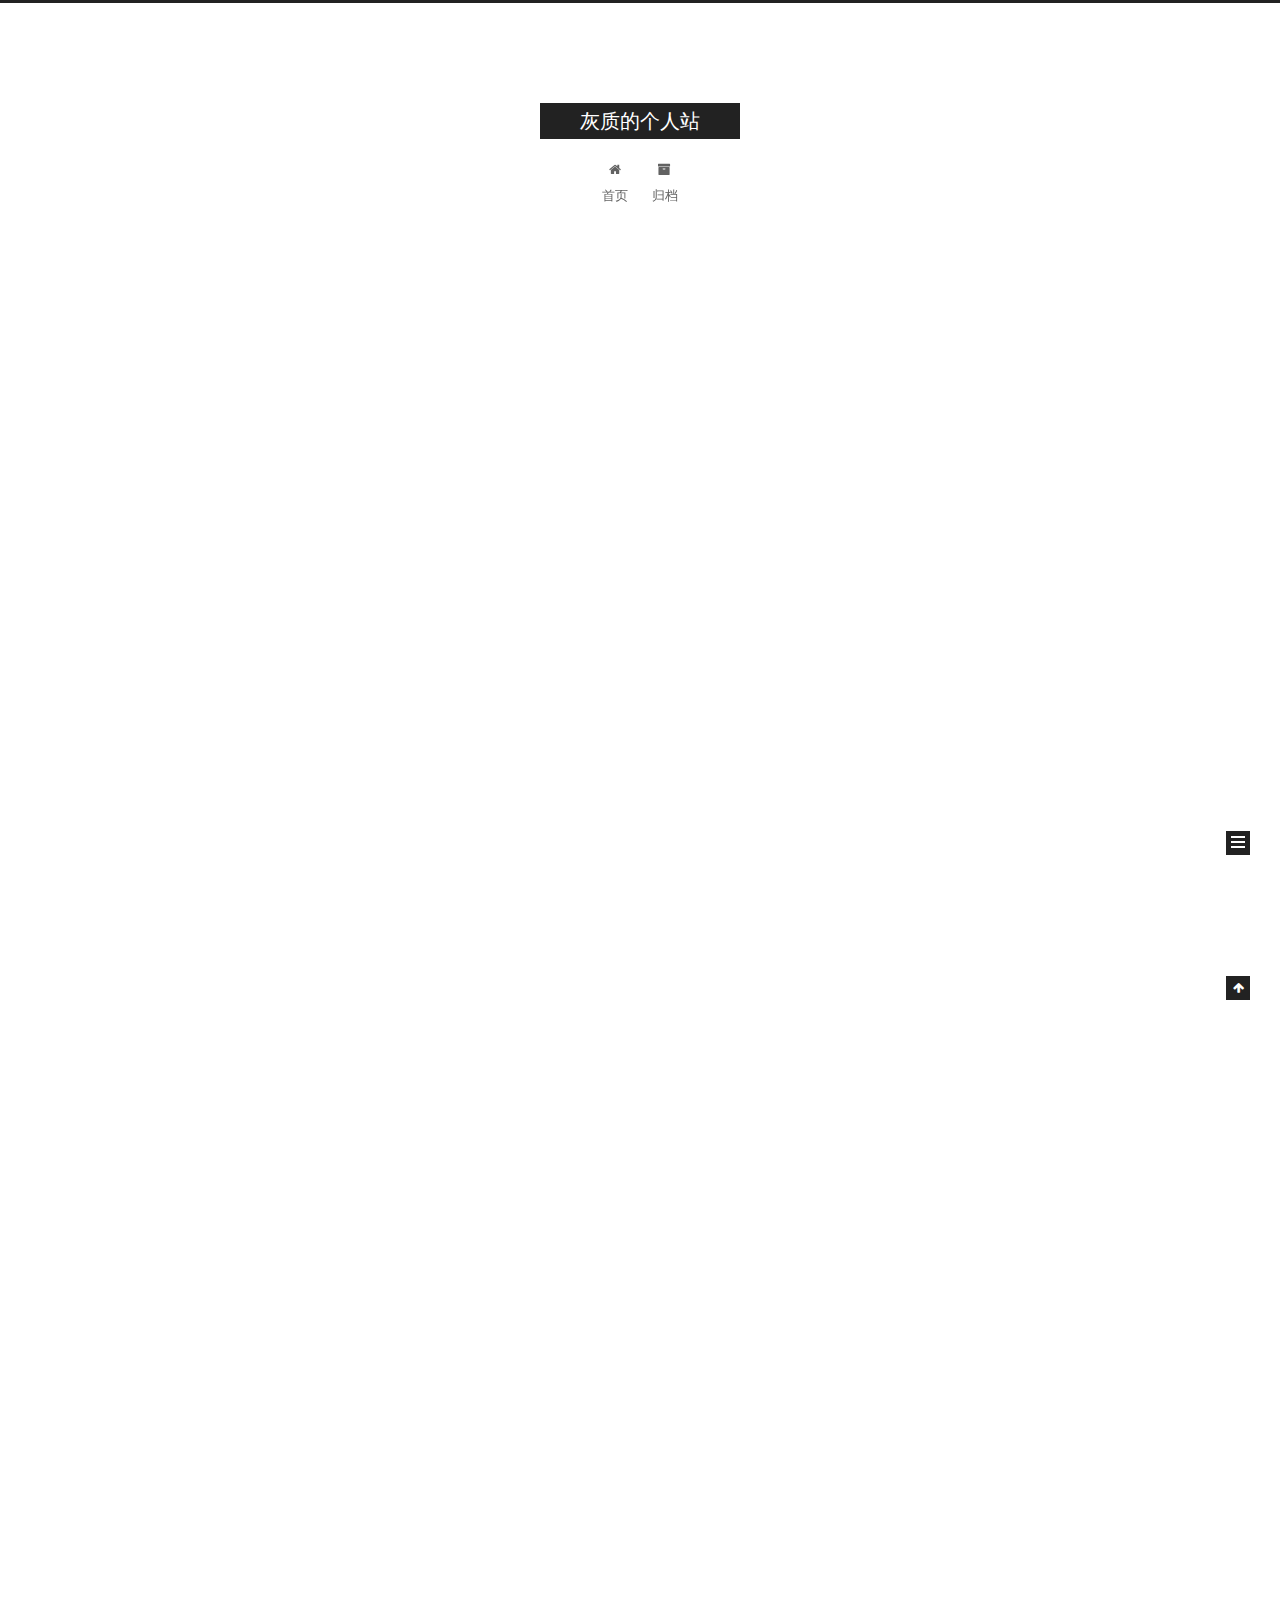
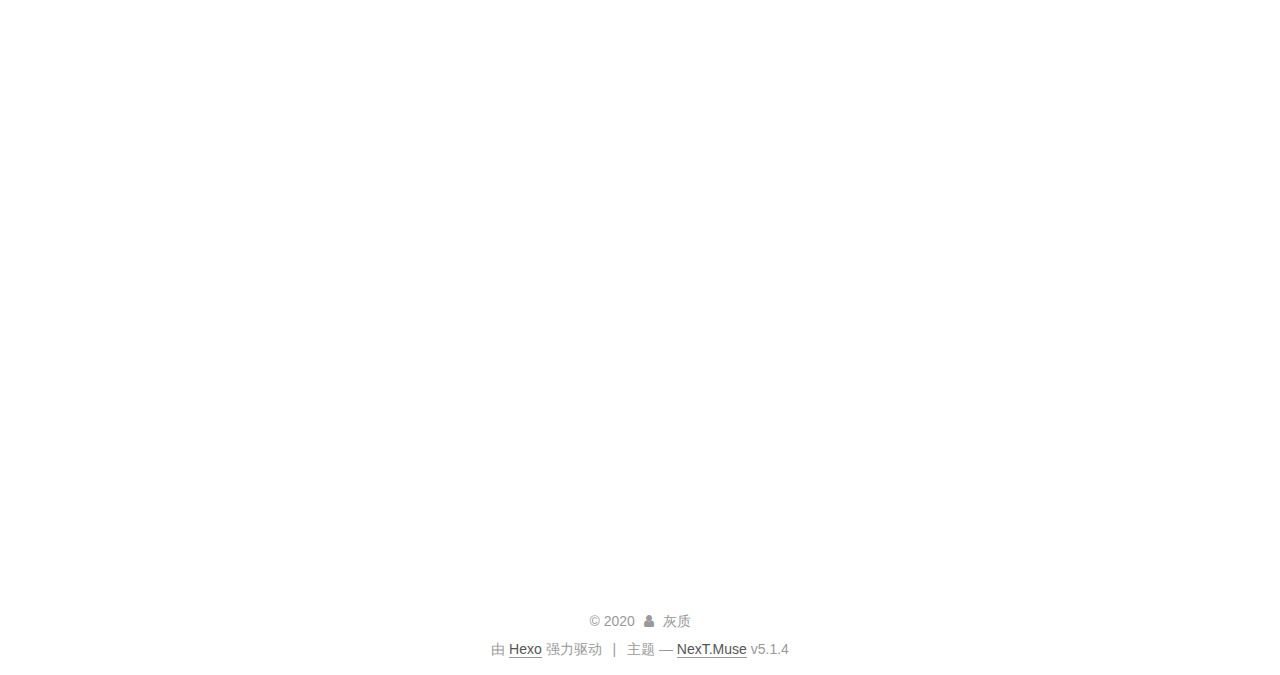
==== commit 68029dde: "Site updated: 2020-07-06 18:20:00" ====
--- a/index.html
+++ b/index.html
@@ -322,6 +322,29 @@
 
 <p>  <img src="https://user-images.githubusercontent.com/38938417/86579915-86816e00-bfb0-11ea-86eb-19a6dd7114ed.png" alt="change_theme"></p>
 </li>
+<li><p>新建文章</p>
+</li>
+</ul>
+<figure class="highlight bash"><table><tr><td class="gutter"><pre><span class="line">1</span><br></pre></td><td class="code"><pre><span class="line">hexo new <span class="string">"文章名"</span></span><br></pre></td></tr></table></figure>
+
+<p>然后会在<code>source/_posts</code>下找到文章的makedown文件</p>
+<p>如果要在文章中插入图片, 需要在根目录下的<code>_config.yml</code>更改<code>post_asset_folder: true</code></p>
+<ul>
+<li><p>部署到gitpage上</p>
+<ul>
+<li><p>安装插件</p>
+  <figure class="highlight plain"><table><tr><td class="gutter"><pre><span class="line">1</span><br></pre></td><td class="code"><pre><span class="line">npm install hexo-deployer-git --save</span><br></pre></td></tr></table></figure>
+</li>
+<li><p>添加gitpage仓库</p>
+<p>  在<code>_config.yml</code>中添加如下</p>
+  <figure class="highlight bash"><table><tr><td class="gutter"><pre><span class="line">1</span><br><span class="line">2</span><br><span class="line">3</span><br><span class="line">4</span><br></pre></td><td class="code"><pre><span class="line">deploy:</span><br><span class="line">  <span class="built_in">type</span>: git</span><br><span class="line">  repo: git@github.com:用户名/用户名.github.io.git</span><br><span class="line">  branch: master</span><br></pre></td></tr></table></figure>
+</li>
+<li><p>更新上传</p>
+  <figure class="highlight bash"><table><tr><td class="gutter"><pre><span class="line">1</span><br></pre></td><td class="code"><pre><span class="line">hexo g &amp;&amp; hexo d</span><br></pre></td></tr></table></figure>
+
+</li>
+</ul>
+</li>
 </ul>
 
           
